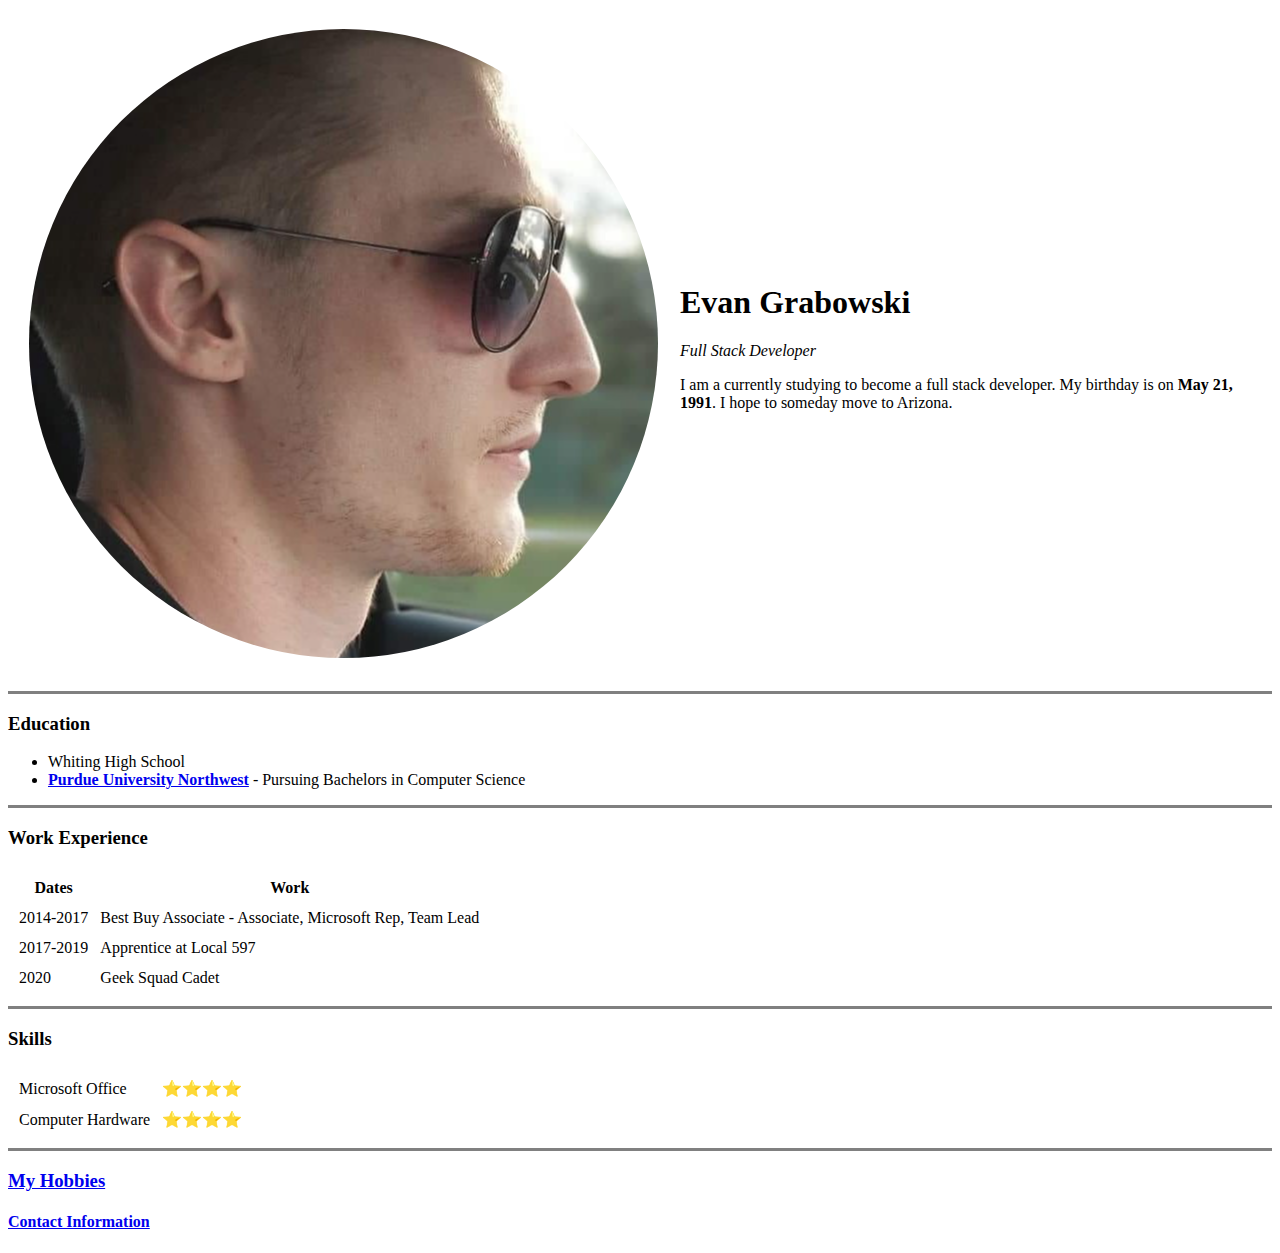
==== index.html @ cd0bc5c4 "add initial cv website files" ====
<!DOCTYPE html>
<html lang="en" dir="ltr">

<head>
  <meta charset="utf-8">
  <title>Evan's Personal Site</title>
</head>

<body>
  <table cellspacing="20">
    <tr>
      <td><img src="Images/Evan.png" alt="Evan Profile Picture"></td>
      <td>
        <h1>Evan Grabowski</h1>
        <p><em>Full Stack Developer</em></p>
        <p>I am a currently studying to become a full stack developer. My birthday is
          on <strong>May 21, 1991</strong>. I hope to someday move to Arizona.</p>
      </td>
    </tr>
  </table>
  <hr size="3" noshade>
  <h3>Education</h3>
  <ul>
    <li>Whiting High School</li>
    <li><strong><a href="https://www.pnw.edu/">Purdue University Northwest</a></strong> - Pursuing Bachelors in Computer Science</li>
  </ul>
  <hr size="3" noshade>
  <h3>Work Experience</h3>
  <table cellspacing="10">
    <thead>
      <tr>
        <th>Dates</th>
        <th>Work</th>
      </tr>
    </thead>

    <tbody>
      <tr>
        <td>2014-2017</td>
        <td>Best Buy Associate - Associate, Microsoft Rep, Team Lead</td>
      </tr>
      <tr>
        <td>2017-2019</td>
        <td>Apprentice at Local 597</td>
      </tr>
      <tr>
        <td>2020</td>
        <td>Geek Squad Cadet</td>
      </tr>
    </tbody>
    <tfoot>

    </tfoot>
  </table>
  <hr size="3" noshade>
  <h3>Skills</h3>
  <table cellspacing="10">

    <tbody>
      <tr>
        <td>Microsoft Office</td>
        <td>⭐⭐⭐⭐</td>
      </tr>
      <tr>
        <td>Computer Hardware</td>
        <td>⭐⭐⭐⭐</td>
      </tr>
    </tbody>

  </table>
  <hr size="3" noshade>
  <h3><a href=" hobbies.html">My Hobbies</a></h3>
  <h4><a href="Contact.html">Contact Information</a></h4>
</body>

</html>
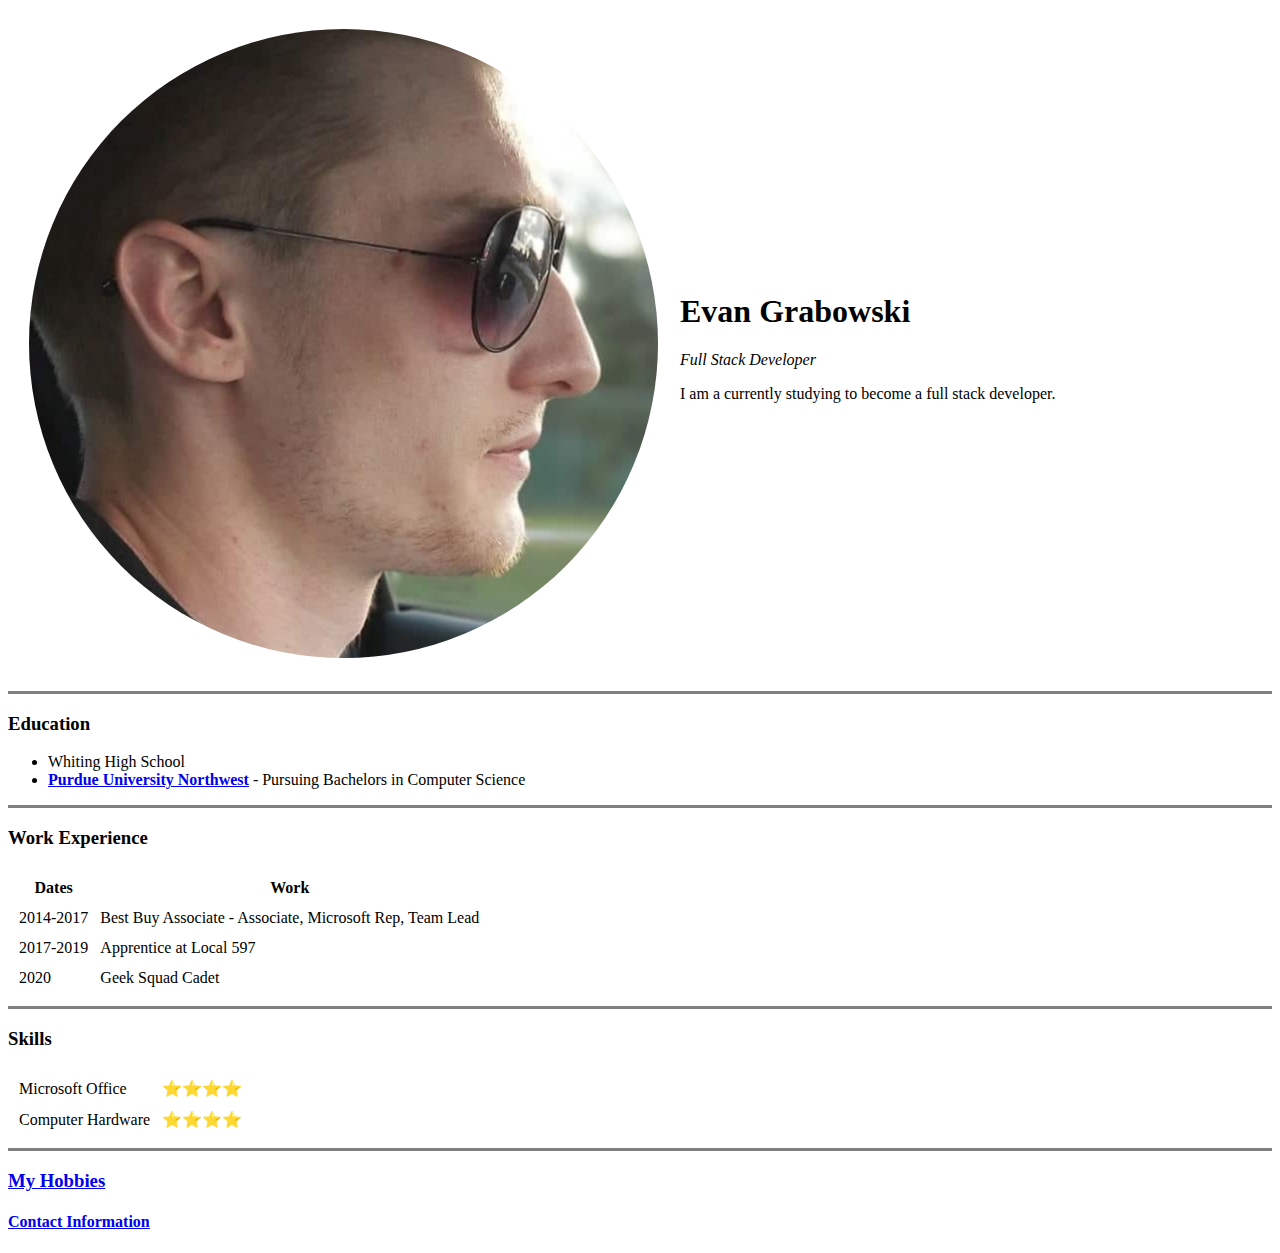
==== commit 5e203ec1: "Update index.html" ====
--- a/index.html
+++ b/index.html
@@ -13,8 +13,7 @@
       <td>
         <h1>Evan Grabowski</h1>
         <p><em>Full Stack Developer</em></p>
-        <p>I am a currently studying to become a full stack developer. My birthday is
-          on <strong>May 21, 1991</strong>. I hope to someday move to Arizona.</p>
+        <p>I am a currently studying to become a full stack developer.</p>
       </td>
     </tr>
   </table>
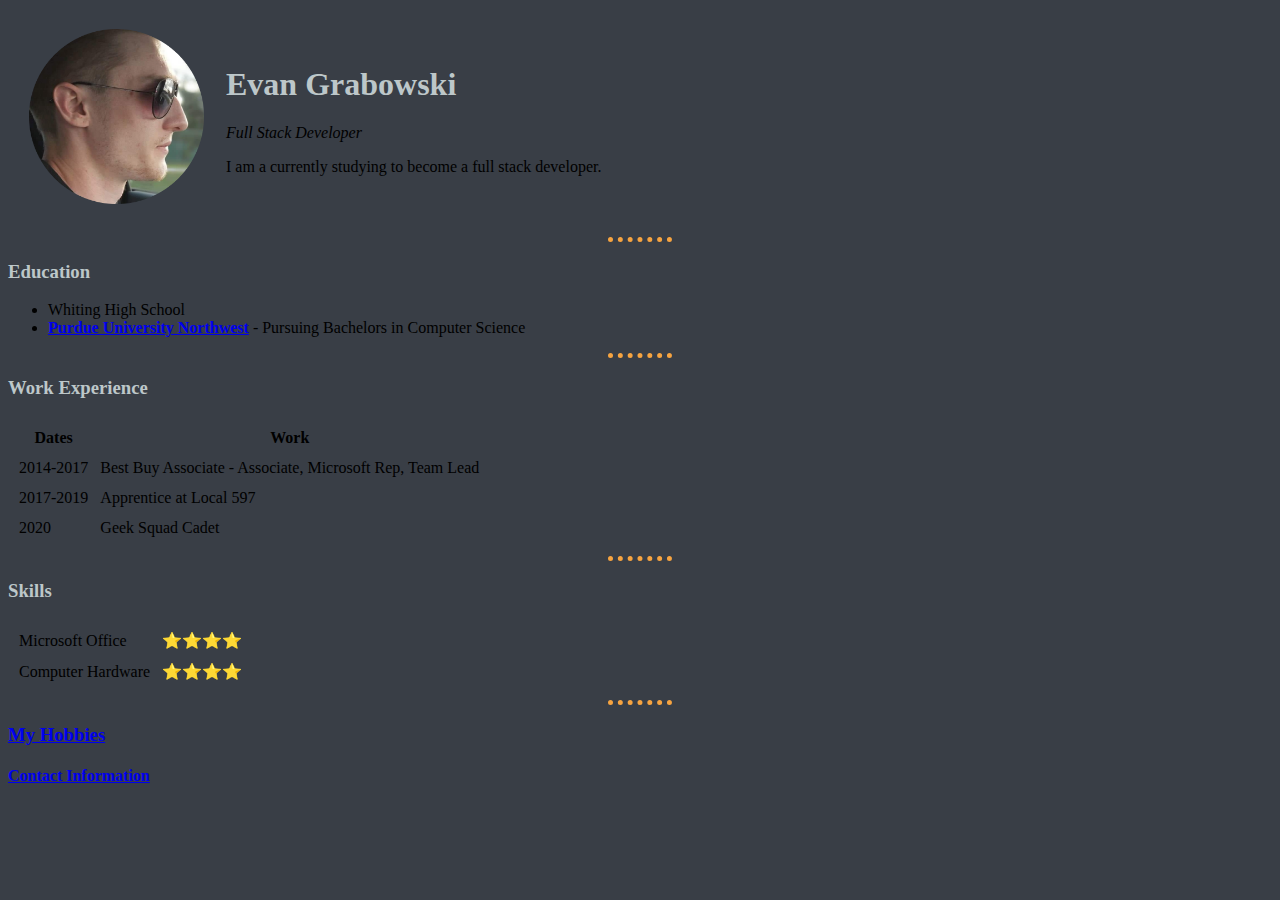
==== commit 3819f977: "Add files via upload" ====
--- a/index.html
+++ b/index.html
@@ -3,7 +3,9 @@
 
 <head>
   <meta charset="utf-8">
-  <title>Evan's Personal Site</title>
+  <title>Evan's Practice Site</title>
+  <link rel="stylesheet" href="css/styles.css">
+
 </head>
 
 <body>
@@ -17,13 +19,13 @@
       </td>
     </tr>
   </table>
-  <hr size="3" noshade>
+  <hr>
   <h3>Education</h3>
   <ul>
     <li>Whiting High School</li>
     <li><strong><a href="https://www.pnw.edu/">Purdue University Northwest</a></strong> - Pursuing Bachelors in Computer Science</li>
   </ul>
-  <hr size="3" noshade>
+  <hr>
   <h3>Work Experience</h3>
   <table cellspacing="10">
     <thead>
@@ -51,7 +53,7 @@
 
     </tfoot>
   </table>
-  <hr size="3" noshade>
+  <hr>
   <h3>Skills</h3>
   <table cellspacing="10">
 
@@ -67,7 +69,7 @@
     </tbody>
 
   </table>
-  <hr size="3" noshade>
+  <hr>
   <h3><a href=" hobbies.html">My Hobbies</a></h3>
   <h4><a href="Contact.html">Contact Information</a></h4>
 </body>
--- a/css/styles.css
+++ b/css/styles.css
@@ -0,0 +1,23 @@
+body {
+  background-color: #393e46;
+}
+
+h1 {
+  color: #bdc7c9;
+}
+
+h3 {
+  color: #bdc7c9;
+}
+
+hr {
+  border-style: none;
+  border-top-style: dotted;
+  border-color: #f7a440;
+  border-width: 5px;
+  width: 5%;
+}
+
+img {
+  height: 175px
+}
